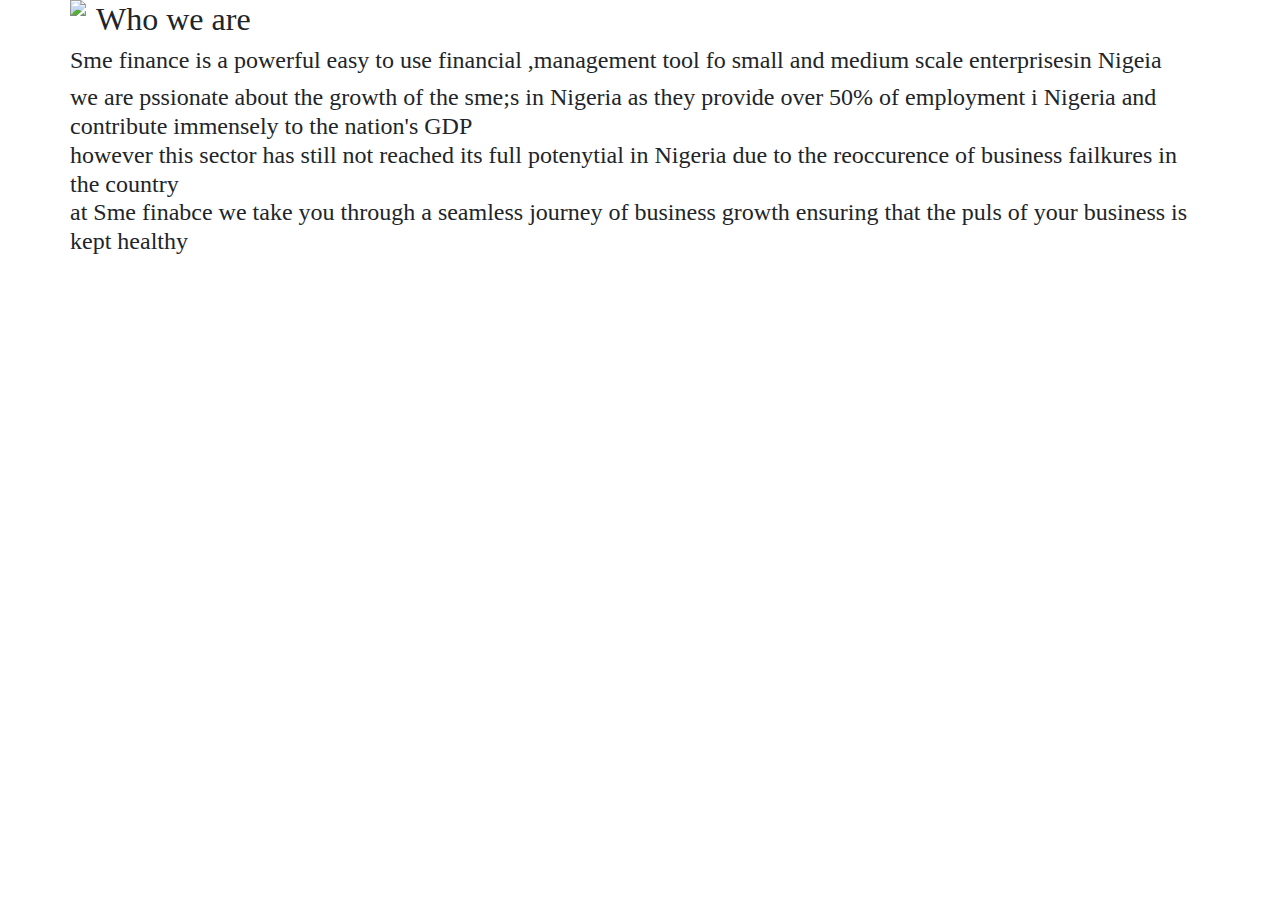
==== about.html @ 727495b0 "first commit" ====
<!DOCTYPE html>
<html lang="en">

<head>
    <meta charset="UTF-8">
    <meta name="viewport" content="width=device-width, initial-scale=1.0">
    <meta http-equiv="X-UA-Compatible" content="ie=edge">
    <link rel="stylesheet" href="css/bootstrap.min.css">
    <link rel="stylesheet" href="css/bootstrap.min.css">
    <link rel="stylesheet" href="css/stylestyle.css">
    <link rel="stylesheet" href="css/all.css">
    <title>About us</title>
</head>

<body>
    <div class="container">
        <div class="row">
        </div>

        <div class="block">
            <div class="row">
                <div class="span4">
                    <img class="img-left" src="image/finlyst.jpg" />
                    <div class="content-heading">
                        <h2>Who we are </h2>
                    </div>
                    <h4>Sme finance is a powerful easy to use financial ,management tool fo small and medium scale enterprisesin Nigeia</h4>
                    <h4>we are pssionate about the growth of the sme;s in Nigeria as they provide over 50% of employment i  Nigeria and contribute immensely to the nation's GDP<br>however this sector has still not reached its full potenytial in Nigeria due to the reoccurence of business failkures in the country<br>at Sme finabce we take you through a seamless journey of business growth ensuring that the puls of your business is kept healthy<h4>

                </div>
            </div>

</body>

</html>
---- css/stylestyle.css ----
/* this is necessary for the javascript, copy from here*/
header {
    background-color: #6E369B;
    text-align: center;
    height: 60px;
}
.navbar-change{
    background-color:   #6E369B;
    text-align: center;
    padding-left: 0;
}

.navbar-change a {
    border-bottom: 0.5px solid   #6E369B;
    color: white;
}

.navbar-change >.collapse{
    width: 20px;
}

/* this is necessary for the javascript  end*/

/* This applies to all elements on the website */
*{
    font-family: 'Open Sans', serif, sans-serif;
}
/* end */

.navbar{
    background-color: rgb(45, 12, 85);
    height: 40px;
}

ul, li, a.nav-link{
    color: white;
    font-size: 16px;
    padding-left: 5px;
    font-weight: bold;
}

ul, li, a.nav-link:hover{
    color: goldenrod;
}

.logo img{
    width: 100px; 
    height: 20px;
}

#navbar-btn{
    background-color:goldenrod;
    color:black;
    font-size: 12px;
    font-weight: bold;
    border-radius: 5px;
    height: 25px;
    border: 1px white;
}

#navbar-btn:hover{
    color: goldenrod;
    background-color: white;
}
/*background image design*/
.background_image {
    text-decoration-color: blueviolet;   
   }
   .card-img {
       height: 100%;
   }
   .card-text {
       text-decoration-color: #6E369B;
   }
   
   .card-image-overlay {
       position: absolute;
       top: 1;
       right: 0;
       bottom: 1;
       left: 0;
       height: 50}


.span4 img {
    margin-right: 10px;
}
.span4 .img-left {
    float: left;
}
.span4 .img-right {
    float: right;
}
/*styling of product cards*/
card-body p {
    margin-bottom: 0px;
}
.card-body p span {
    text-decoration: underline;
    color: magenta;
}
.card{
    transition: all 0.7s;
}
.image {
    width: 100%;
    max-height: 350px;

}
.image img{
    width: 255px;
    
}
.{
    font-size: 18;
}

/*styling of footer*/
footer{
    background-color: #6E369B;
    height: 50px;
}
#footer-text{
    color:goldenrod; 
    font-weight: 100; 
    font-family: monospace;
    padding-top: 7px;
}
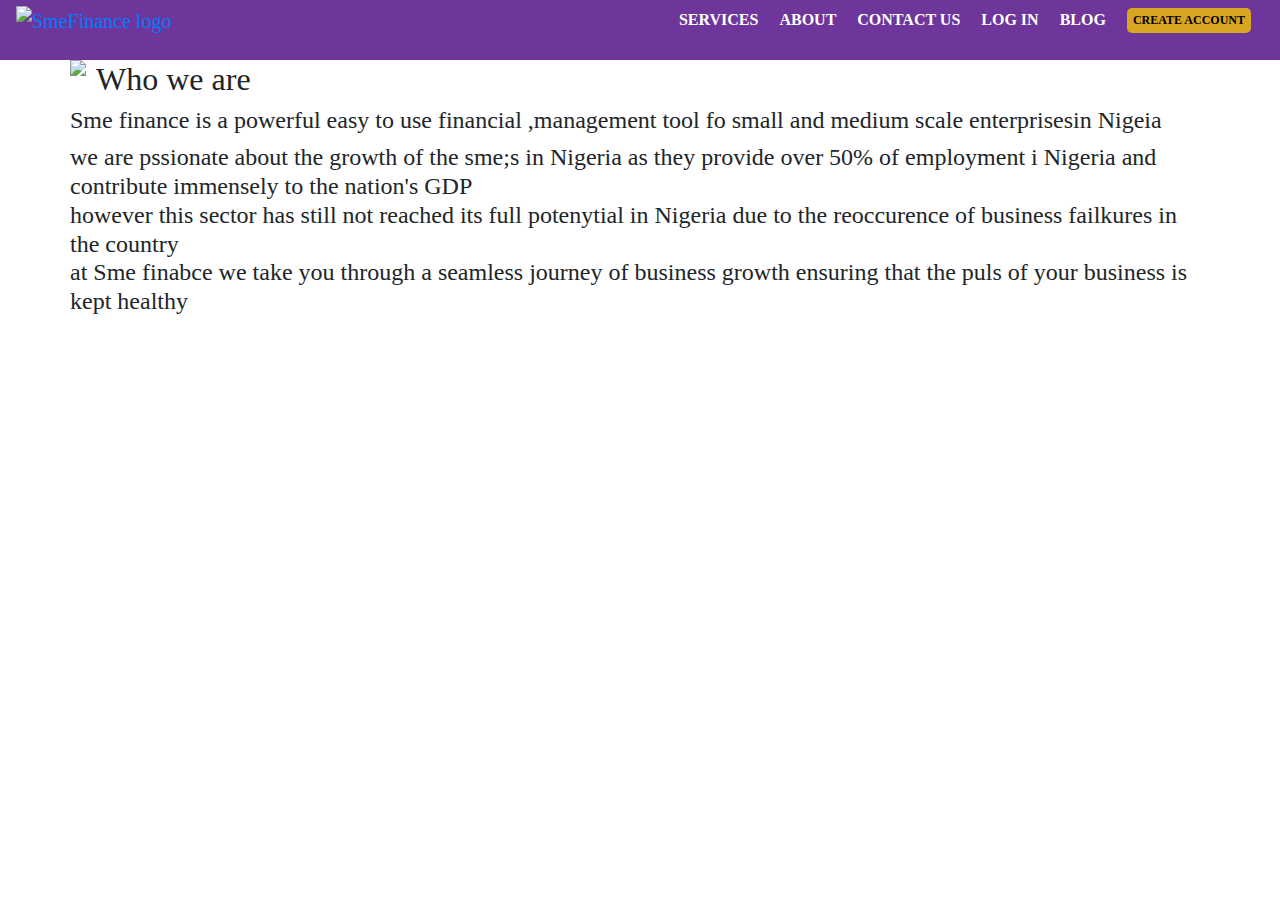
==== commit 722324b1: "input file" ====
--- a/about.html
+++ b/about.html
@@ -11,7 +11,52 @@
     <link rel="stylesheet" href="css/all.css">
     <title>About us</title>
 </head>
-
+<header>
+        <nav class="navbar navbar-expand-sm fixed-top mb-5">
+    
+            <a href="index.html" class="navbar-brand logo">
+                <img src="image/" alt="SmeFinance logo">
+            </a>
+    
+            <button class="navbar-toggler" id="navbar-toggle" type="button" data-toggle="collapse" data-target="#nav">
+                <i class="fa fa-bars" style="color: blueviolet;"></i>
+            </button>
+            <!--nav bar--->
+            <div class="navbar-change collapse navbar-collapse" id="nav">
+                <ul class="navbar-nav ml-auto">
+                    <li class="nav-item">
+                        <a href="services.html" class="nav-link ">
+                            SERVICES
+                        </a>
+                    </li>
+                    <li class="nav-item">
+                        <a href="about.html" class="nav-link ">
+                            ABOUT
+                        </a>
+                    </li>
+                    <li class="nav-item">
+                        <a href="contact.html" class="nav-link">
+                            CONTACT US
+                        </a>
+                    </li>
+                    <li class="nav-item">
+                        <a href="signin.html" class="nav-link">
+                            LOG IN
+                        </a>
+                    </li>
+                    <li class="nav-item">
+                        <a href="signin.html" class="nav-link">
+                            BLOG
+                        </a>
+                    </li>
+                </ul>
+                <a href="signup.html" class="btn">
+                    <button id="navbar-btn">CREATE ACCOUNT</button>
+                </a>
+        </nav>
+        </div>
+    </header>
+    
 <body>
     <div class="container">
         <div class="row">
--- a/css/stylestyle.css
+++ b/css/stylestyle.css
@@ -26,9 +26,16 @@
     font-family: 'Open Sans', serif, sans-serif;
 }
 /* end */
-
+#nav {
+    margin: 5em 0 5em 0;
+    padding: 0;
+}
+ .nav-link {
+     margin: ;
+     padding: ;
+ }
 .navbar{
-    background-color: rgb(45, 12, 85);
+    background-color:  #6E369B;
     height: 40px;
 }
 
@@ -67,10 +74,20 @@
     text-decoration-color: blueviolet;   
    }
    .card-img {
-       height: 100%;
+       height: 570px;
    }
    .card-text {
-       text-decoration-color: #6E369B;
+       color: #6E369B;
+       text-align: center;
+       font-weight: bolder;
+   }
+
+   .card-title {
+       color: black;
+   }
+
+   .card-img-overlay {
+       margin-top: 6em;
    }
    
    .card-image-overlay {
@@ -79,7 +96,8 @@
        right: 0;
        bottom: 1;
        left: 0;
-       height: 50}
+       height: 50;
+    }
 
 
 .span4 img {
@@ -111,9 +129,33 @@
     width: 255px;
     
 }
-.{
-    font-size: 18;
+
+/*form goes here*/
+.form-body {
+    width: 70%;
+    max-width: 500px;
+    margin: 4em 0 0 27em;
+    background: #6E369B;
 }
+
+form {
+    padding: 3em;
+    color: white;
+    margin: 0 0 2em 5em;
+}
+
+input {
+    padding: 0.4em 1em 0.4em 1em;
+    border-radius: 10px;
+}
+
+input#register {
+    margin-top: 1.1em;
+    background: goldenrod;
+}
+
+
+
 
 /*styling of footer*/
 footer{
